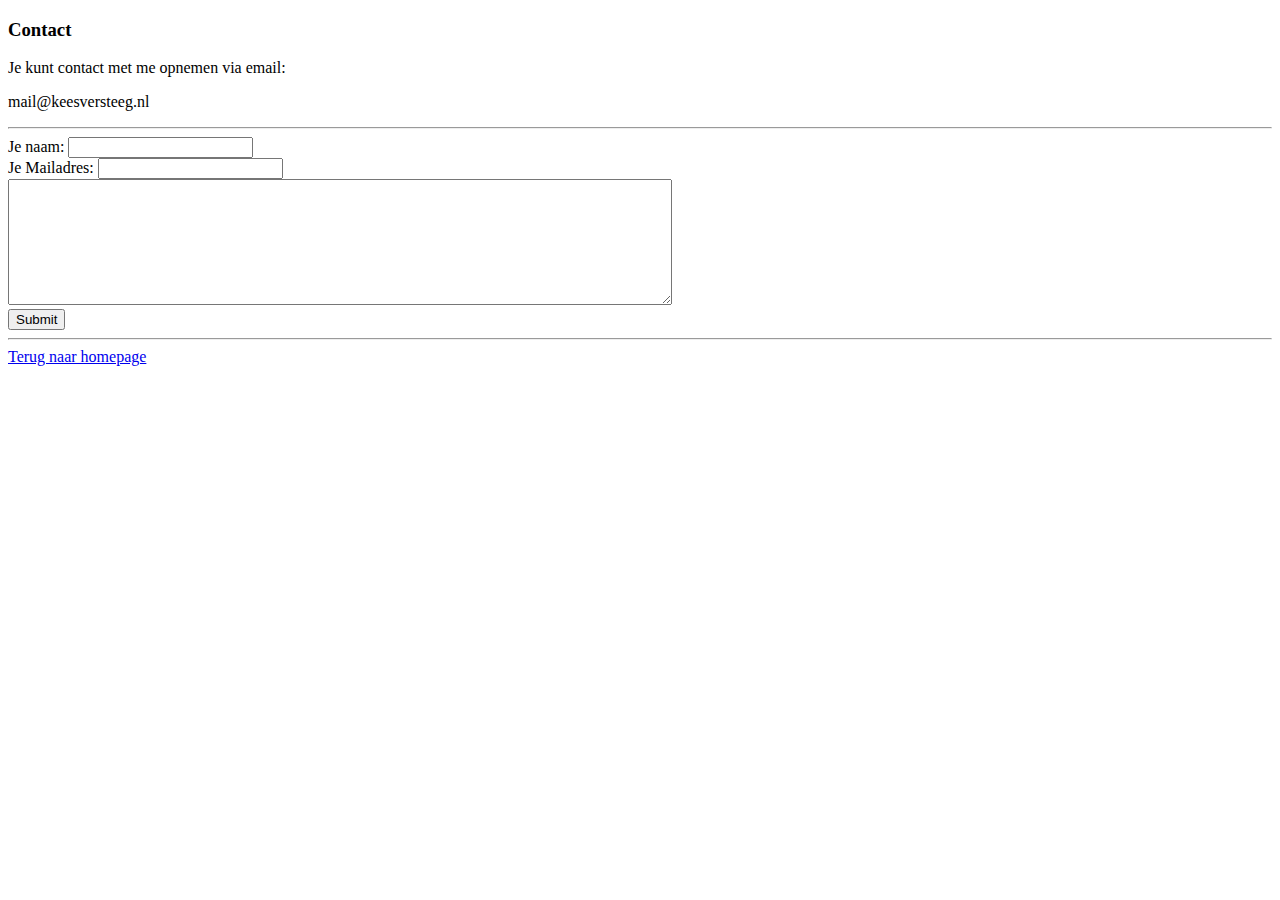
==== contact.html @ 068bff08 "Add initial cv files" ====
<!DOCTYPE html>
<html lang="en" dir="ltr">

<head>
  <meta charset="utf-8">
  <title>Contactpagina </title>
  <link rel="stylesheet" href="css/style.css">
</head>

<body>
  <h3>Contact</h3>
  <p>Je kunt contact met me opnemen via email:</p>
  <p>mail@keesversteeg.nl</p>

  <hr>
  <form class="" action="mailto:musicase7@gmail.com" method="post" enctype="text/plain">
    <label>Je naam:</label>
    <input type="text" name="JeNaam" value=""><br>
    <label>Je Mailadres:</label>
    <input type="email" name="JeEmailAders" value=""><br>
    <textarea name="JeBericht" rows="8" cols="80"></textarea>
  </br>
  <input type="submit"><br>
  </form>

  <hr>

  <a href="index.html">Terug naar homepage</a>
</body>

</html>
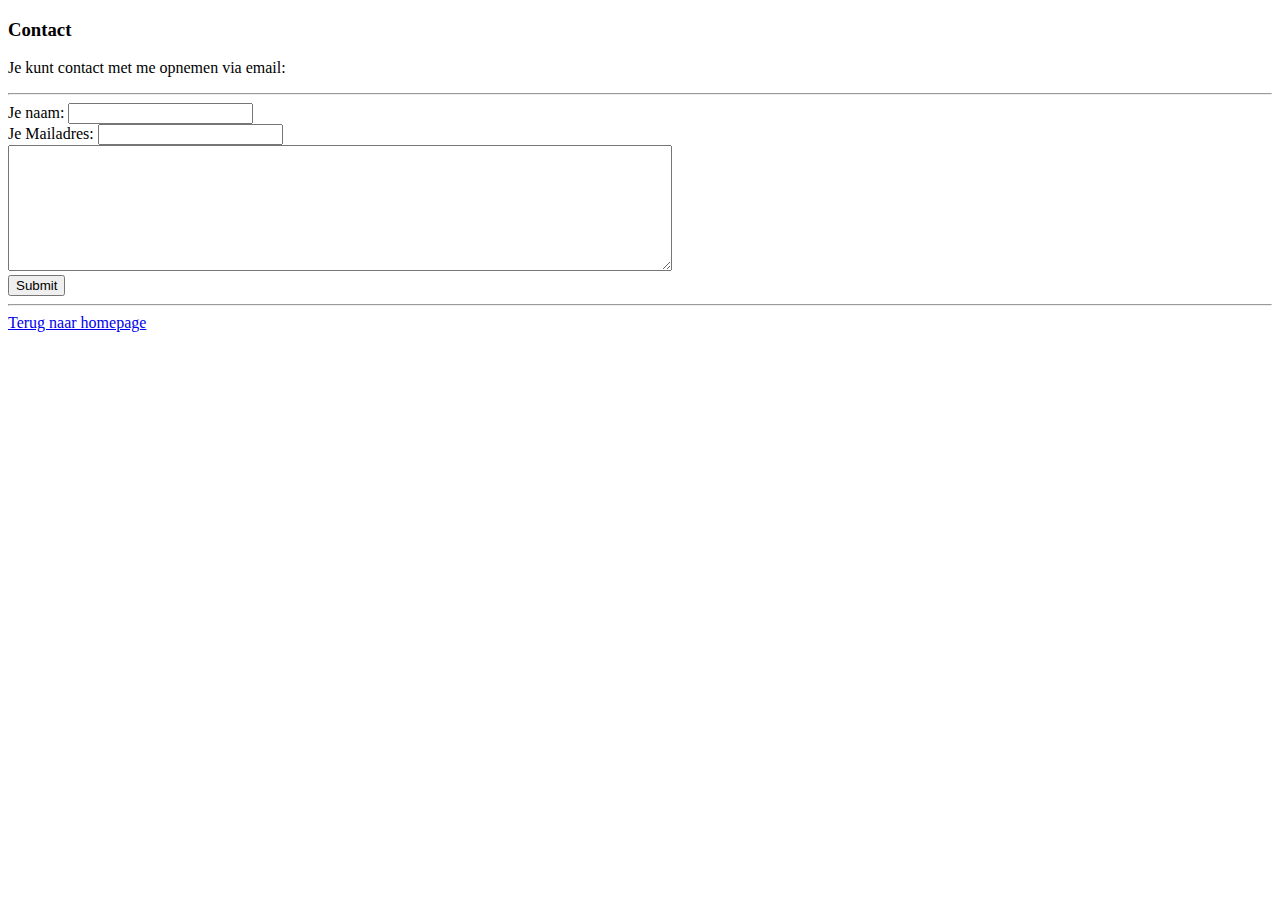
==== commit 6ba39b29: "update contact - mailadres verwijderd" ====
--- a/contact.html
+++ b/contact.html
@@ -10,10 +10,10 @@
 <body>
   <h3>Contact</h3>
   <p>Je kunt contact met me opnemen via email:</p>
-  <p>mail@keesversteeg.nl</p>
+  <p></p>
 
   <hr>
-  <form class="" action="mailto:musicase7@gmail.com" method="post" enctype="text/plain">
+  <form class="" action="" method="post" enctype="text/plain">
     <label>Je naam:</label>
     <input type="text" name="JeNaam" value=""><br>
     <label>Je Mailadres:</label>
